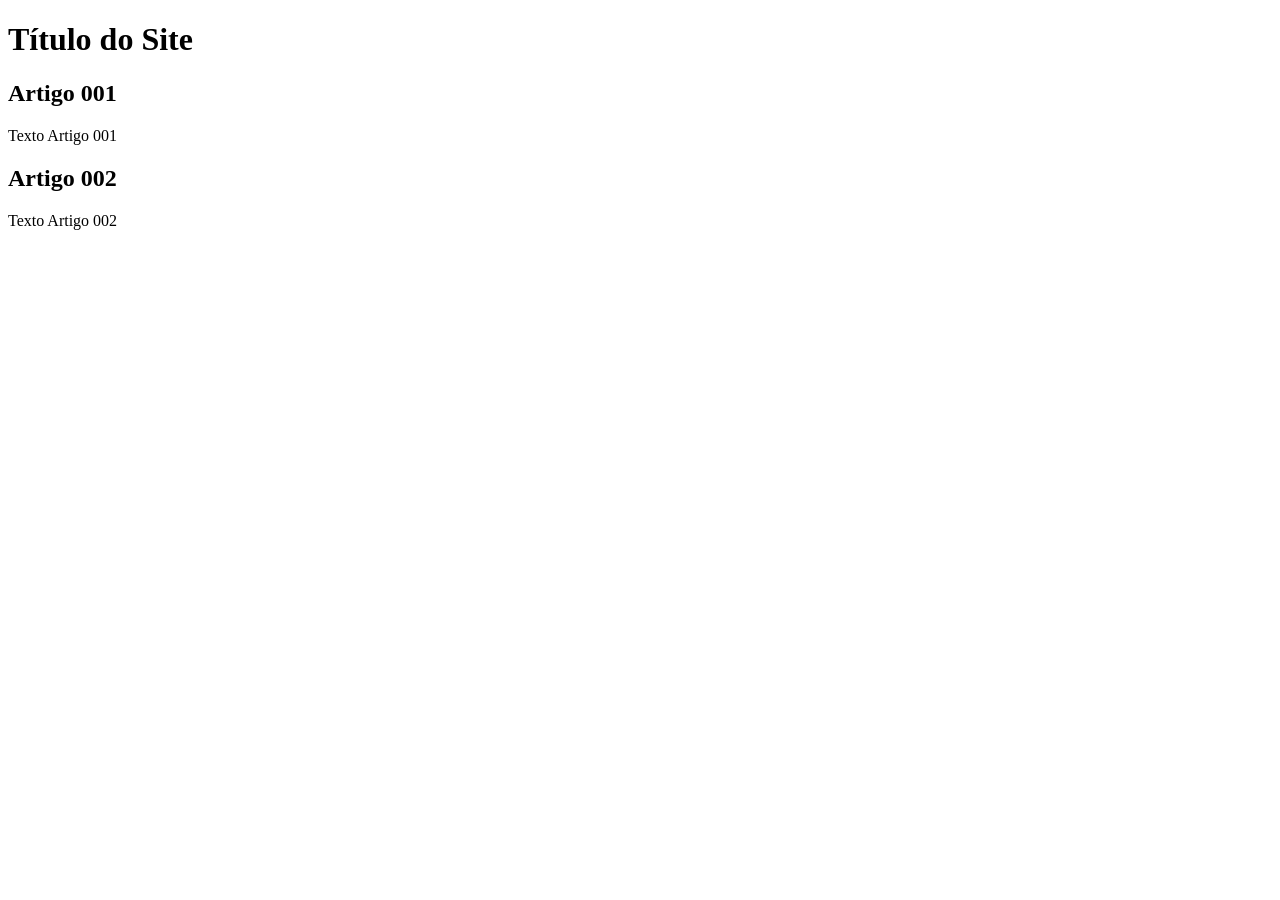
==== index.html @ f58bcf90 "add index" ====
<!DOCTYPE html>
<html lang="pt-br">
<head>
    <meta charset="UTF-8">
    <meta name="viewport" content="width=device-width, initial-scale=1.0">
    <title>Título do Site</title>
</head>
<body>
    <main>
        <header>
            <h1>Título do Site</h1>
        </header>
        <article>
            <h2>Artigo 001</h2>
            <p>Texto Artigo 001</p>
        </article>
        <article>
            <h2>Artigo 002</h2>
            <p>Texto Artigo 002</p>
        </article>
    </main>
</body>
</html>
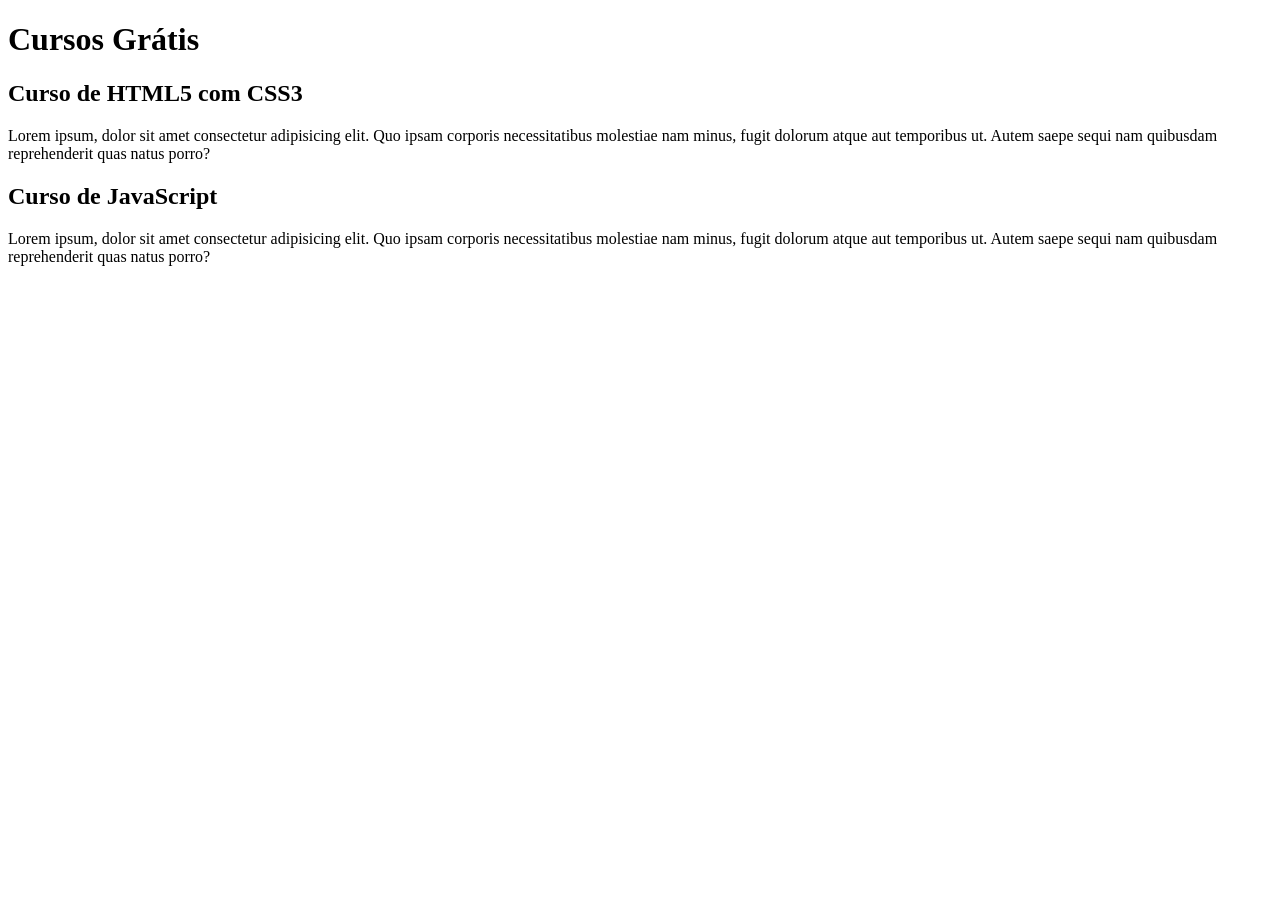
==== commit a0887bd2: "comecei a escrever o conteúdo" ====
--- a/index.html
+++ b/index.html
@@ -8,15 +8,15 @@
 <body>
     <main>
         <header>
-            <h1>Título do Site</h1>
+            <h1>Cursos Grátis</h1>
         </header>
         <article>
-            <h2>Artigo 001</h2>
-            <p>Texto Artigo 001</p>
+            <h2>Curso de HTML5 com CSS3</h2>
+            <p>Lorem ipsum, dolor sit amet consectetur adipisicing elit. Quo ipsam corporis necessitatibus molestiae nam minus, fugit dolorum atque aut temporibus ut. Autem saepe sequi nam quibusdam reprehenderit quas natus porro?</p>
         </article>
         <article>
-            <h2>Artigo 002</h2>
-            <p>Texto Artigo 002</p>
+            <h2>Curso de JavaScript</h2>
+            <p>Lorem ipsum, dolor sit amet consectetur adipisicing elit. Quo ipsam corporis necessitatibus molestiae nam minus, fugit dolorum atque aut temporibus ut. Autem saepe sequi nam quibusdam reprehenderit quas natus porro?</p>
         </article>
     </main>
 </body>
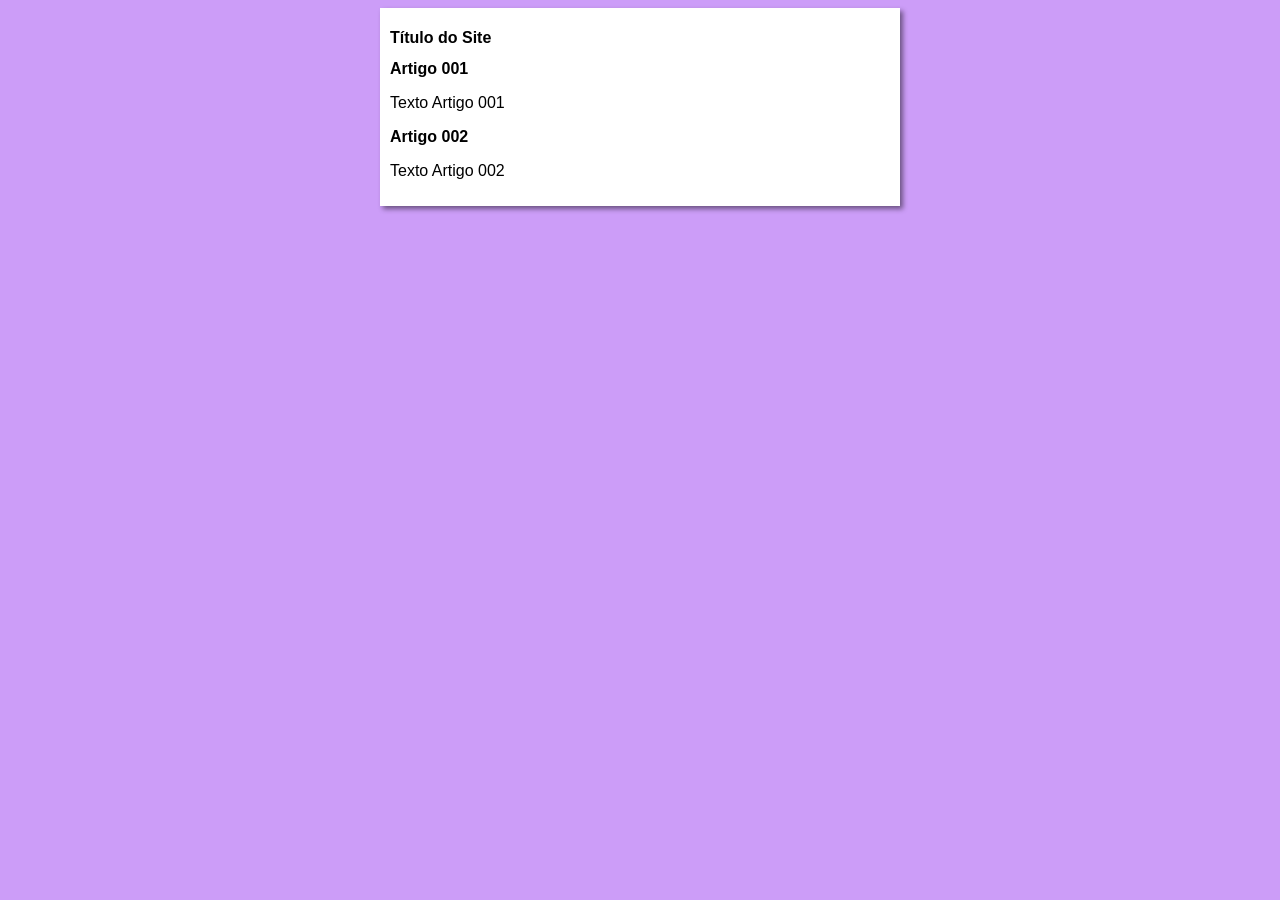
==== commit a65a60de: "iniciei o design" ====
--- a/index.html
+++ b/index.html
@@ -4,19 +4,20 @@
     <meta charset="UTF-8">
     <meta name="viewport" content="width=device-width, initial-scale=1.0">
     <title>Título do Site</title>
+    <link rel="stylesheet" href="estilos/style.css">
 </head>
 <body>
     <main>
         <header>
-            <h1>Cursos Grátis</h1>
+            <h1>Título do Site</h1>
         </header>
         <article>
-            <h2>Curso de HTML5 com CSS3</h2>
-            <p>Lorem ipsum, dolor sit amet consectetur adipisicing elit. Quo ipsam corporis necessitatibus molestiae nam minus, fugit dolorum atque aut temporibus ut. Autem saepe sequi nam quibusdam reprehenderit quas natus porro?</p>
+            <h2>Artigo 001</h2>
+            <p>Texto Artigo 001</p>
         </article>
         <article>
-            <h2>Curso de JavaScript</h2>
-            <p>Lorem ipsum, dolor sit amet consectetur adipisicing elit. Quo ipsam corporis necessitatibus molestiae nam minus, fugit dolorum atque aut temporibus ut. Autem saepe sequi nam quibusdam reprehenderit quas natus porro?</p>
+            <h2>Artigo 002</h2>
+            <p>Texto Artigo 002</p>
         </article>
     </main>
 </body>
--- a/estilos/style.css
+++ b/estilos/style.css
@@ -0,0 +1,17 @@
+* {
+    font-family: Arial, Helvetica, sans-serif;
+    font-size: 16px;
+}
+
+body {
+    background-color: rgb(204, 157, 248);
+
+}
+
+main {
+    background-color: white;
+    width: 500px;
+    margin: auto;
+    padding: 10px;
+    box-shadow: 3px 3px 5px rgba(0, 0, 0, 0.473);
+}
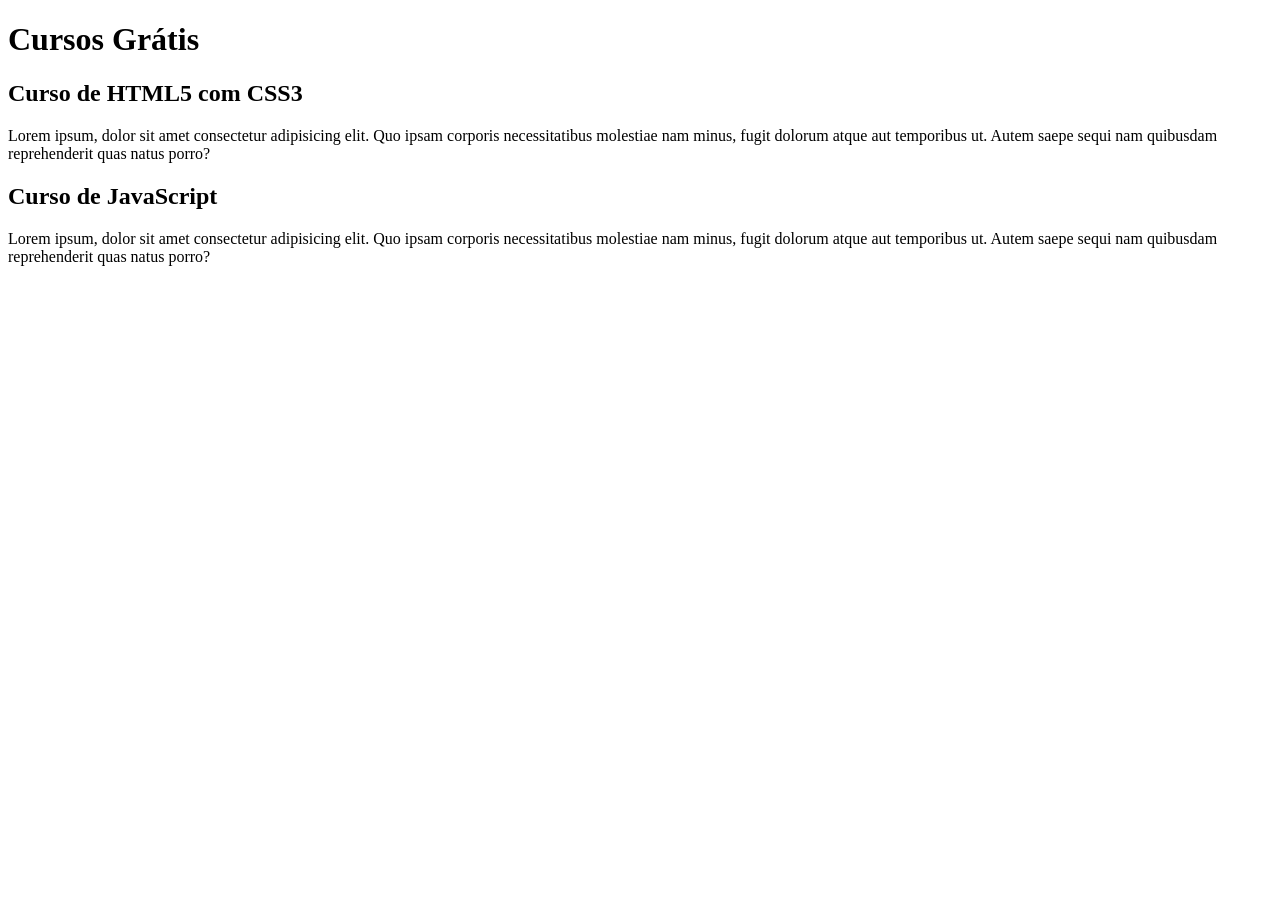
==== commit f09344d8: "Update index.html" ====
--- a/index.html
+++ b/index.html
@@ -3,21 +3,20 @@
 <head>
     <meta charset="UTF-8">
     <meta name="viewport" content="width=device-width, initial-scale=1.0">
-    <title>Título do Site</title>
-    <link rel="stylesheet" href="estilos/style.css">
+    <title>Site CursoeVideo</title>
 </head>
 <body>
     <main>
         <header>
-            <h1>Título do Site</h1>
+            <h1>Cursos Grátis</h1>
         </header>
         <article>
-            <h2>Artigo 001</h2>
-            <p>Texto Artigo 001</p>
+            <h2>Curso de HTML5 com CSS3</h2>
+            <p>Lorem ipsum, dolor sit amet consectetur adipisicing elit. Quo ipsam corporis necessitatibus molestiae nam minus, fugit dolorum atque aut temporibus ut. Autem saepe sequi nam quibusdam reprehenderit quas natus porro?</p>
         </article>
         <article>
-            <h2>Artigo 002</h2>
-            <p>Texto Artigo 002</p>
+            <h2>Curso de JavaScript</h2>
+            <p>Lorem ipsum, dolor sit amet consectetur adipisicing elit. Quo ipsam corporis necessitatibus molestiae nam minus, fugit dolorum atque aut temporibus ut. Autem saepe sequi nam quibusdam reprehenderit quas natus porro?</p>
         </article>
     </main>
 </body>
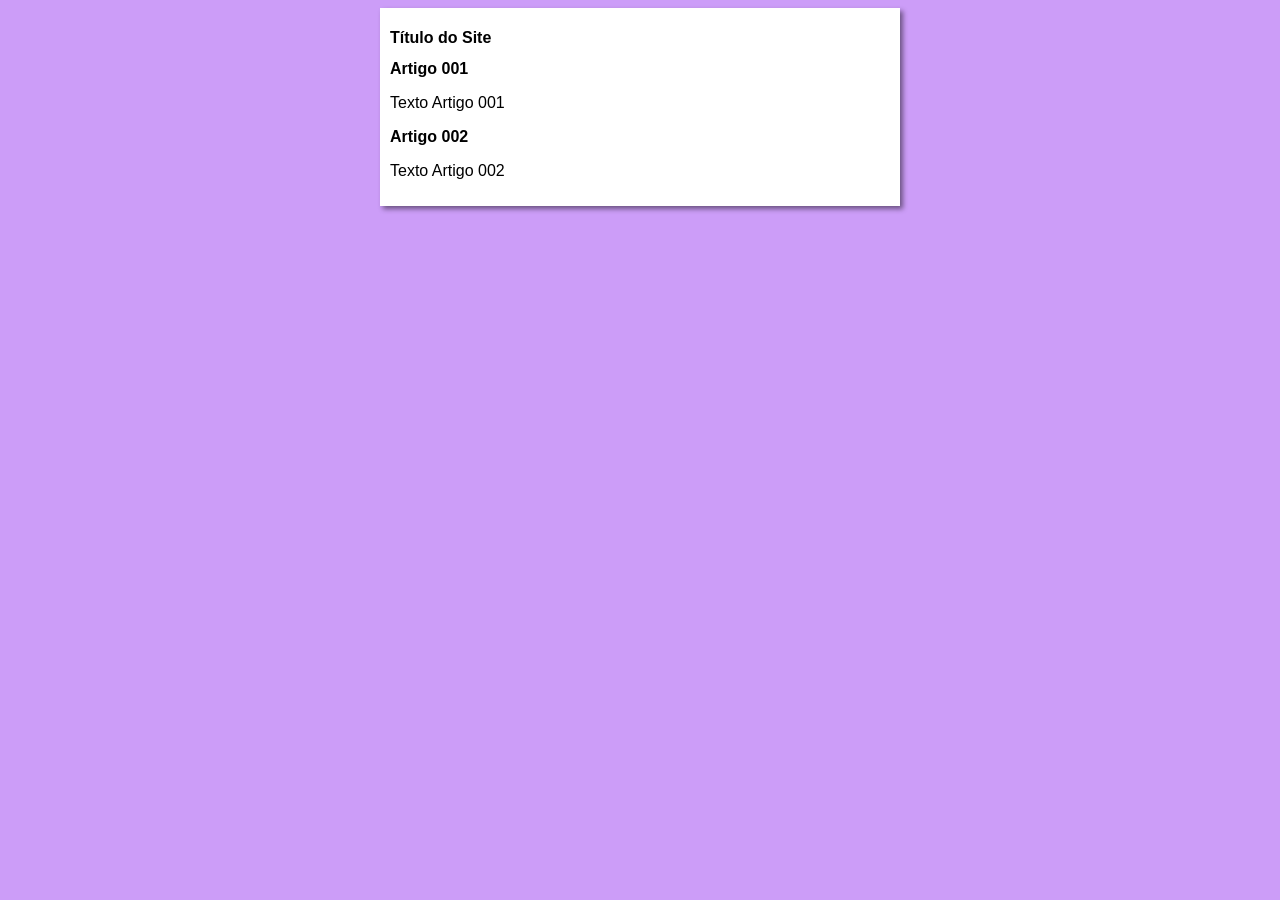
==== commit ac03fd21: "Update index.html" ====
--- a/index.html
+++ b/index.html
@@ -3,20 +3,21 @@
 <head>
     <meta charset="UTF-8">
     <meta name="viewport" content="width=device-width, initial-scale=1.0">
-    <title>Site CursoeVideo</title>
+    <title>Curso em Vídeo</title>
+    <link rel="stylesheet" href="estilos/style.css">
 </head>
 <body>
     <main>
         <header>
-            <h1>Cursos Grátis</h1>
+            <h1>Título do Site</h1>
         </header>
         <article>
-            <h2>Curso de HTML5 com CSS3</h2>
-            <p>Lorem ipsum, dolor sit amet consectetur adipisicing elit. Quo ipsam corporis necessitatibus molestiae nam minus, fugit dolorum atque aut temporibus ut. Autem saepe sequi nam quibusdam reprehenderit quas natus porro?</p>
+            <h2>Artigo 001</h2>
+            <p>Texto Artigo 001</p>
         </article>
         <article>
-            <h2>Curso de JavaScript</h2>
-            <p>Lorem ipsum, dolor sit amet consectetur adipisicing elit. Quo ipsam corporis necessitatibus molestiae nam minus, fugit dolorum atque aut temporibus ut. Autem saepe sequi nam quibusdam reprehenderit quas natus porro?</p>
+            <h2>Artigo 002</h2>
+            <p>Texto Artigo 002</p>
         </article>
     </main>
 </body>
--- a/estilos/style.css
+++ b/estilos/style.css
@@ -0,0 +1,17 @@
+* {
+    font-family: Arial, Helvetica, sans-serif;
+    font-size: 16px;
+}
+
+body {
+    background-color: rgb(204, 157, 248);
+
+}
+
+main {
+    background-color: white;
+    width: 500px;
+    margin: auto;
+    padding: 10px;
+    box-shadow: 3px 3px 5px rgba(0, 0, 0, 0.473);
+}
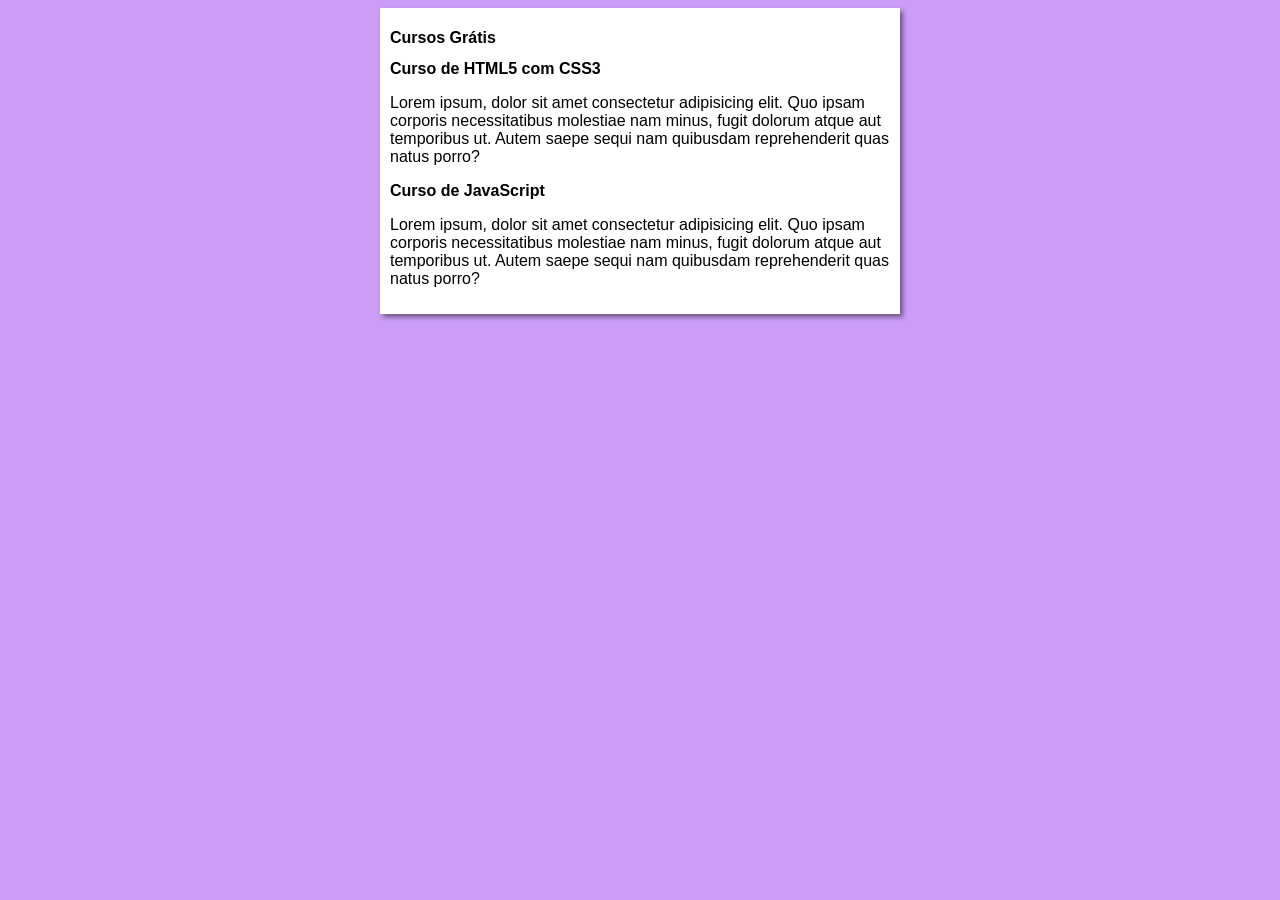
==== commit 2b3fdeef: "Merge branch 'design'" ====
--- a/index.html
+++ b/index.html
@@ -9,15 +9,15 @@
 <body>
     <main>
         <header>
-            <h1>Título do Site</h1>
+            <h1>Cursos Grátis</h1>
         </header>
         <article>
-            <h2>Artigo 001</h2>
-            <p>Texto Artigo 001</p>
+            <h2>Curso de HTML5 com CSS3</h2>
+            <p>Lorem ipsum, dolor sit amet consectetur adipisicing elit. Quo ipsam corporis necessitatibus molestiae nam minus, fugit dolorum atque aut temporibus ut. Autem saepe sequi nam quibusdam reprehenderit quas natus porro?</p>
         </article>
         <article>
-            <h2>Artigo 002</h2>
-            <p>Texto Artigo 002</p>
+            <h2>Curso de JavaScript</h2>
+            <p>Lorem ipsum, dolor sit amet consectetur adipisicing elit. Quo ipsam corporis necessitatibus molestiae nam minus, fugit dolorum atque aut temporibus ut. Autem saepe sequi nam quibusdam reprehenderit quas natus porro?</p>
         </article>
     </main>
 </body>
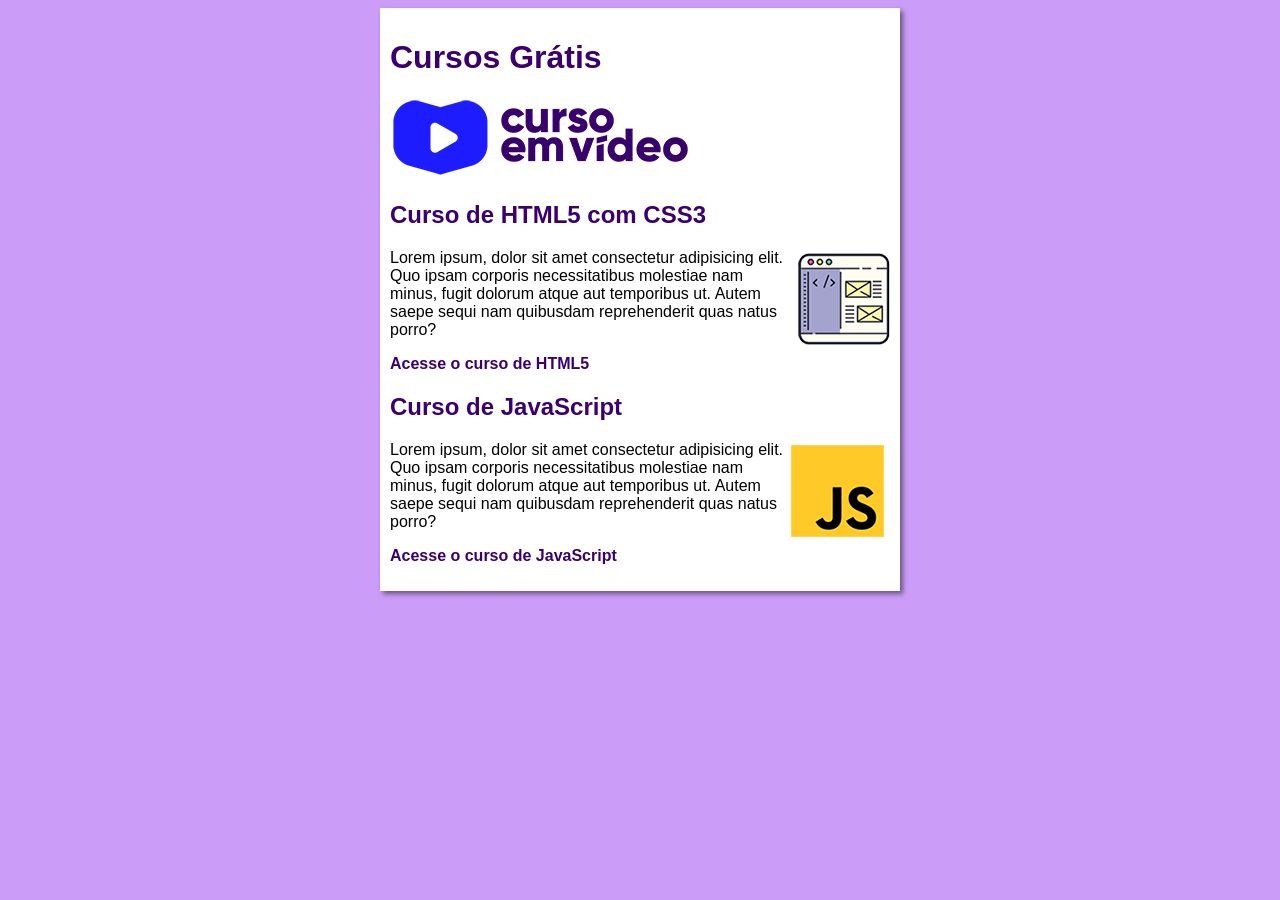
==== commit f486a431: "criei o site" ====
--- a/index.html
+++ b/index.html
@@ -10,14 +10,19 @@
     <main>
         <header>
             <h1>Cursos Grátis</h1>
+            <img src="imagens/curso-em-video-cor.png" alt="Curso em Vídeo">
         </header>
         <article>
             <h2>Curso de HTML5 com CSS3</h2>
+            <img class="lado" src="imagens/curso-html-css.png" alt="Curso HTML">
             <p>Lorem ipsum, dolor sit amet consectetur adipisicing elit. Quo ipsam corporis necessitatibus molestiae nam minus, fugit dolorum atque aut temporibus ut. Autem saepe sequi nam quibusdam reprehenderit quas natus porro?</p>
+            <p><a href="curso-html.html">Acesse o curso de HTML5</a></p>
         </article>
         <article>
             <h2>Curso de JavaScript</h2>
+            <img class="lado" src="imagens/curso-javascript.png" alt="Curso JS">
             <p>Lorem ipsum, dolor sit amet consectetur adipisicing elit. Quo ipsam corporis necessitatibus molestiae nam minus, fugit dolorum atque aut temporibus ut. Autem saepe sequi nam quibusdam reprehenderit quas natus porro?</p>
+            <p><a href="curso-js.html">Acesse o curso de JavaScript</a></p>
         </article>
     </main>
 </body>
--- a/estilos/style.css
+++ b/estilos/style.css
@@ -14,4 +14,29 @@
     margin: auto;
     padding: 10px;
     box-shadow: 3px 3px 5px rgba(0, 0, 0, 0.473);
+}
+
+h1 {
+    font-size: 2em;
+    color: rgb(58, 0,112);
+}
+
+h2 {
+    font-size: 1.5em;
+    color: rgb(58, 0,112);
+}
+
+img.lado {
+    float: right;
+}
+
+a {
+    text-decoration: none;
+    font-weight: bold;
+    color: rgb(58, 0,112);
+}
+
+a:hover {
+    text-decoration: underline;
+    color: rgb(26, 0, 255);
 }
